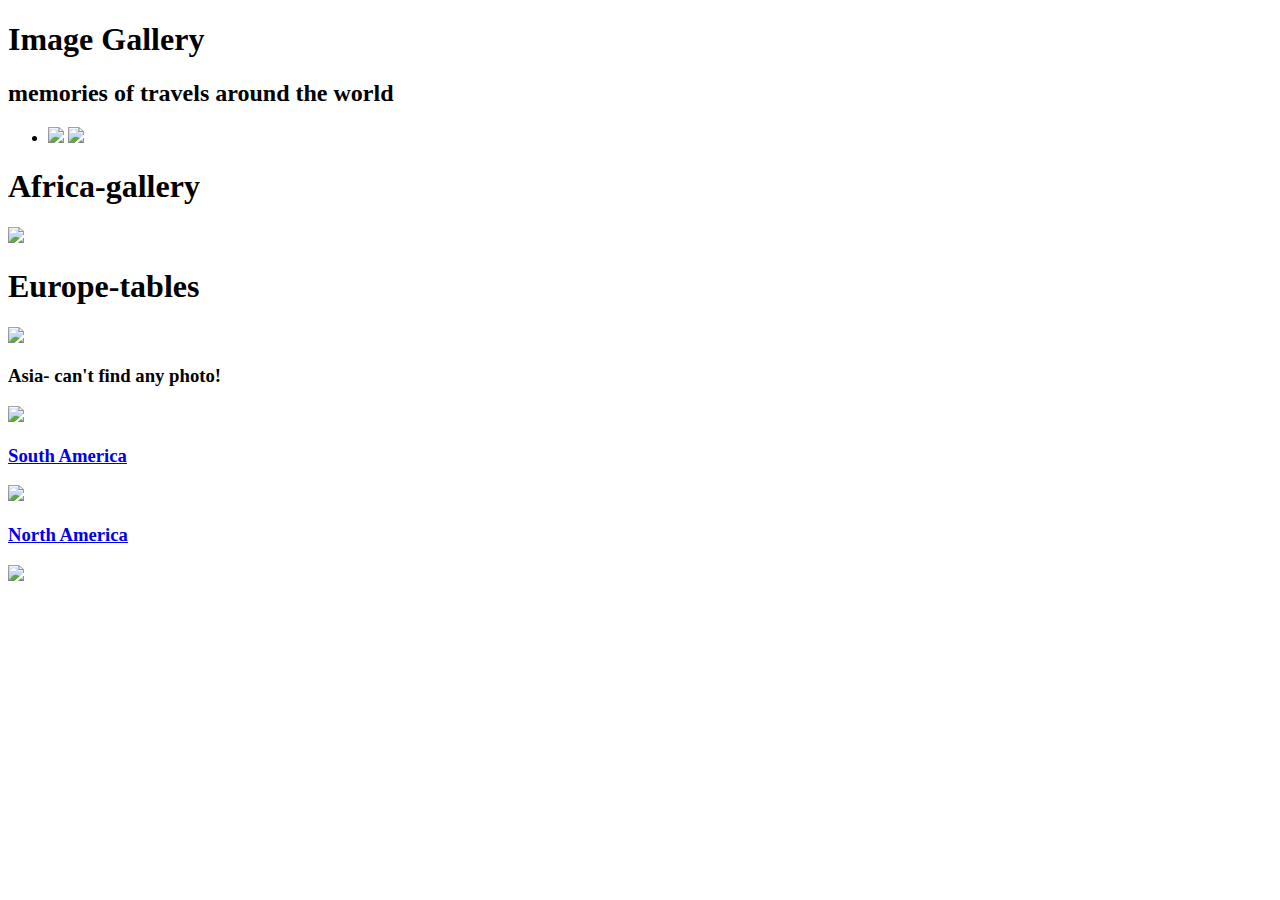
==== hw01/gallery.html @ 95e70f47 "Initial commit" ====
<!DOCTYPE html>
<html>
<head>
	<meta charset="UTF-8">
	<title>Image Gallery</title>
	<link rel="stylesheet" href="css/default-gallery.css">
</head>
<body>
	<h1> Image Gallery </h1>
	<h2> memories of travels around the world</h2>
	<div id="media"> 
	<ul>
		<li>
			<a href="https://www.facebook.com/" class="entypo-facebook" target="https://www.facebook.com/"><span><img src="http://www.dailykos.com/assets/FB-f-Logo__blue_50-4b307c93bb7cd629adfd898dee9ab7d4.png"></span></a>
			<a href="https://twitter.com/" class="entypo-facebook" target="https://twitter.com/"><span><img src="http://www.aaf.org/images/SocialMedia/icon-twitter-circle.png"></span></a>
		</li>
	</ul>
	</div>
	<main>
	<div class="grey"></div>
	<div class="box"><h1>Africa-gallery</h1><a href="file:///Users/ola/Desktop/day3/africa.html"><img src="images/africa.png">
	
	</a>
	</div>
	<div class="box"><h1>Europe-tables</h1><a href="file:///Users/ola/Desktop/day3/europe.html"><img src="images/europe.png"></a></div>
	<div class="box"><h3>Asia- can't find any photo!</h3><a href="file:///Users/ola/Desktop/day3/Asia.html"><img src="https://media4.giphy.com/media/xTiTnJx84dFZitpX2g/200_s.gif"></div>
	<div class="box"><h3>South America</h3><img src="https://media4.giphy.com/media/xTiTnJx84dFZitpX2g/200_s.gif"></div>
	<div class="box"><h3>North America</h3><img src="https://media4.giphy.com/media/xTiTnJx84dFZitpX2g/200_s.gif"></div>
	
	</main>
	
</body>
</html>
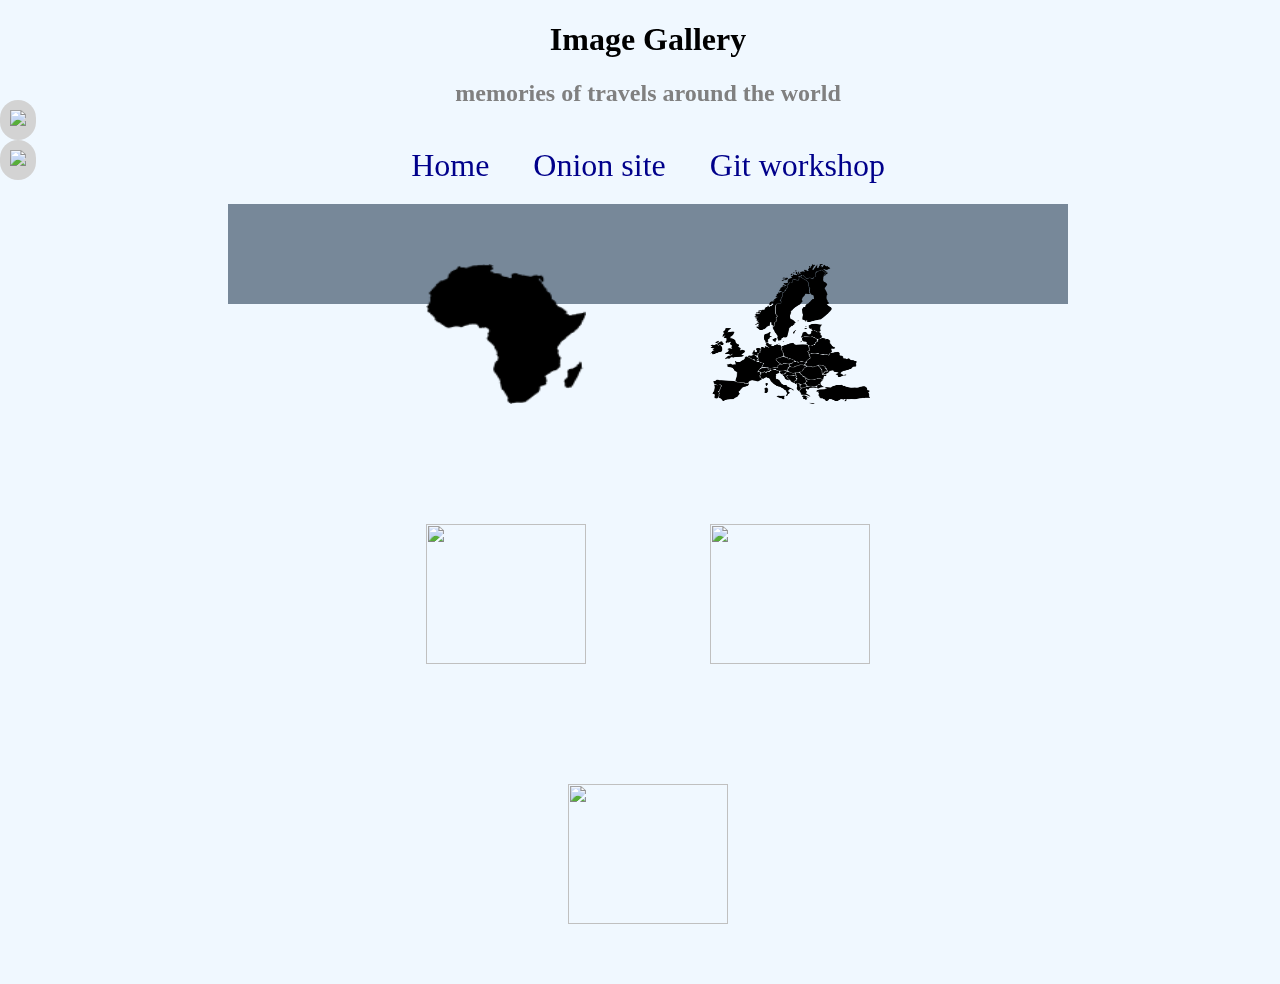
==== commit a10e6c14: "homework1" ====
--- a/hw01/gallery.html
+++ b/hw01/gallery.html
@@ -8,6 +8,15 @@
 <body>
 	<h1> Image Gallery </h1>
 	<h2> memories of travels around the world</h2>
+	<nav>
+		<ul>
+			<li><a href="file:///Users/ola/Desktop/day4/git-workshop/menu.html">
+			Home</a></li>
+			
+			<li><a href="file:///Users/ola/Desktop/codecamp/onion.html">Onion site</a></li>
+			<li><a href="file:///Users/ola/Desktop/day4/git-workshop/git-workshop.html">Git workshop</a></li>
+		</ul>
+	</nav>
 	<div id="media"> 
 	<ul>
 		<li>
--- a/hw01/css/default-gallery.css
+++ b/hw01/css/default-gallery.css
@@ -0,0 +1,113 @@
+body{
+	background-color: #F0F8FF;
+	text-align: center;
+	width: 100%;
+}
+main{
+	width: 840px;
+	height: 100px;
+	background-color: #778899;
+	margin: auto;
+}
+
+.box{
+background-image: url("http://cdn1.bestpsdfreebies.com/wp-content/uploads/2014/05/shards_pattern.jpg");
+width: 200px;
+height: 180px;
+display: inline-block;
+margin: 20px;
+padding: 20px;
+
+}
+h2{color: grey}
+.box:hover{
+	width: 250px;
+	height: 220px;
+	margin-top: -18px;
+	-moz-box-shadow: 0 0 50px grey;
+	-webkit-box-shadow: 0 0 50px grey;
+	box-shadow: 0 0 50px grey;
+}
+.box img:hover{
+	width: 210px;
+	height: 180px;
+	-moz-box-shadow: 0 0 50px white;
+	-webkit-box-shadow: 0 0 50px white;
+	box-shadow: 0 0 50px white;
+}
+.box img{
+	width: 160px;
+	height: 140px;
+	margin: auto;
+	padding: 20px;
+}
+.grey{width: 840px;
+	height: 100px;
+	background-color: #778899;
+	margin: auto;
+	position: fixed;
+z-index:-1;}
+
+#media{
+	left: 0;
+	position: fixed;
+	top: 100px;
+	z-index: 10;
+
+}
+#media a{
+	left: 0;
+	position: relative;
+	text-align: center;
+	display: block;
+	background: #D3D3D3;
+	border-radius: 25px;
+	color: #fff;
+	padding: 10px;
+
+
+}
+ul{
+	list-style: none;
+	margin: 0;
+	padding: 0;
+
+}
+a{text-decoration: none;}
+
+.box h1{
+display: none;
+}
+.box h3{
+display: none;
+}
+.box:hover h1{
+	display: inline;
+	color: white;
+	text-align: center;
+	font-size: 2em;
+	z-index: 11;
+	font-family: Florence, cursive;
+}
+.box:hover h3{
+	display: inline;
+	color: white;
+	text-align: center;
+	font-size: 2em;
+	z-index: 11;
+font-family: Florence, cursive;}
+nav li {list-style: none; 
+display: inline-block;
+padding: 20px;
+font-size: 2em;}
+a{color: darkblue}
+a:visited{color: grey}
+
+ li:hover{ 
+text-decoration: underline;
+font-size: 3em; }
+li:visited {color: grey;
+text-decoration: underline;}
+
+
+
